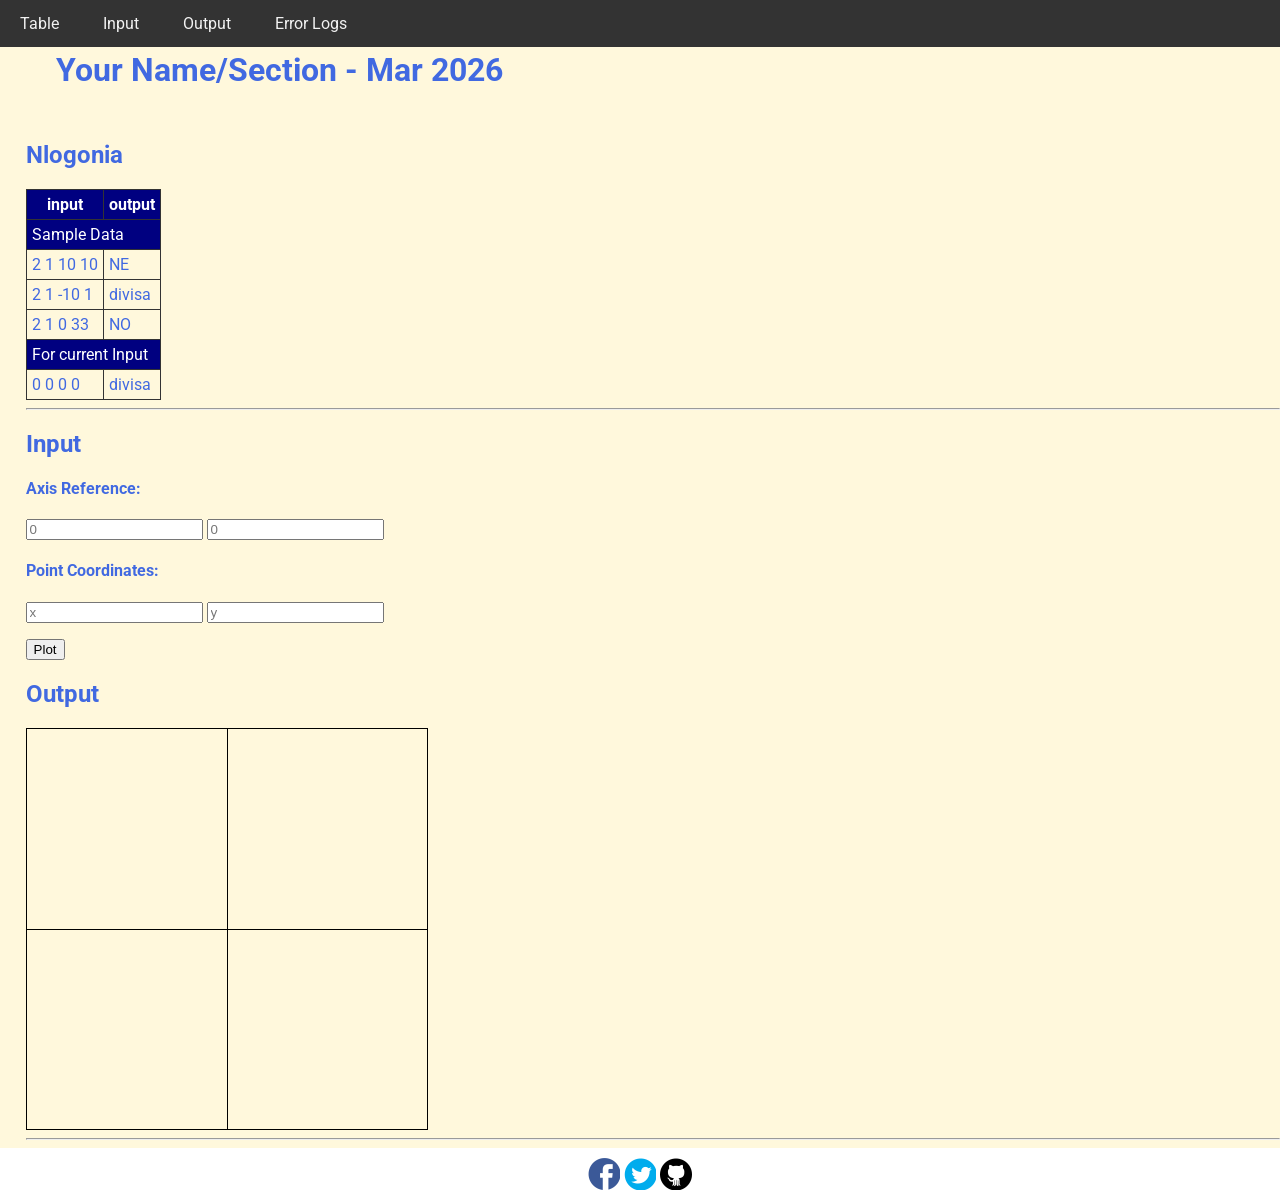
==== 3rd Graded/index.html @ ce7609bc "Fornow" ====
<!DOCTYPE html>
<html>
<head>
  <meta charset="utf-8">
  <meta name="viewport" content="width=device-width">
  <!-- change the authors name to both your names-->
  <meta name="author" content="Sir Roy/Al Mendoza">
  <meta name="description" content="testing and debugging">
  <meta name="keywords" content="testing and debugging">
  <title>CS 3 </title>
  <link href="style.css" rel="stylesheet" type="text/css" />
  <link rel="preconnect" href="https://fonts.googleapis.com">
  <link rel="preconnect" href="https://fonts.gstatic.com" crossorigin>
  <link href="https://fonts.googleapis.com/css2?family=Open+Sans&family=Poppins:wght@300&family=Roboto&display=swap" rel="stylesheet">
  <link rel="icon" type="image/x-icon" href="images/favicon.ico">
</head>

<body>
  <header>
    <nav>
      <a href="#start">Table</a>
      <a href="#input">Input</a>
      <a href="#output">Output</a>
      <a href="errorlogs.html">Error Logs</a>
    </nav>
    
    <h1 style="padding: 30px">Your Name/Section  - Mar 2026 </h1>
    <h2 id="start"> Nlogonia </h2>
  </header>

  <section id="table">
    <table> 
      <tr class="rColor">
        <th> input </th> <th> output</th>
      </tr>
      <tr class="rColor"> 
        <td colspan="2"> Sample Data</td>
      </tr>
      <tr> 
        <td> 2 1 10 10 </td> <td> NE</td>
      </tr>
      <tr> 
        <td> 2 1 -10 1 </td> <td> divisa</td>
      </tr>
      <tr> 
        <td> 2 1 0 33 </td> <td> NO </td>
      </tr>
      <tr  class="rColor"> 
        <td colspan="2"> For current Input</td>
      </tr>
      <tr> 
        <td id="in1"> 0 0 0 0 </td> <td id="out1"> divisa </td>
      </tr>
    </table>
    <hr>
  </section>
  
  <section id="input">
    <h2> Input </h2>
  
    <h4>Axis Reference:</h4>
    <p>
      <input type="number" id="x0" placeholder="0">
      <input type="number" id="y0" placeholder="0">
    </p>
    
    <h4>Point Coordinates:</h4>
    <p>
      <input type="number" id="x" placeholder="x"> 
      <input type="number" id="y" placeholder="y">
    </p>
    <button onclick="plotPoint(Number(x0.value),Number(y0.value),Number(x.value), Number(y.value))"> Plot </button>
  </section>
  
  <section id="output">
    <h2 id="output"> Output </h2>
  
    <div id="coordinatePlane">
        <div id="xAxis" class="axis"></div>
        <div id="yAxis" class="axis"></div>
    </div>
    <hr>
  </section>
  
  <!--- anchors for socmed site are done with image sprites -->
  <footer>
    <a href="https://facebook.com"> 
    <div class="icon facebook"></div>
    </a>
    <a href="https://twitter.com">
    <div class="icon twitter"></div>
    </a>
    <a href="https://github.com">
    <div class="icon github"></div>
    </a>
  </footer>
  <script defer src="script.js"></script>
</body>

</html>
---- 3rd Graded/style.css ----
html {
  height: 100%;
  width: 100%;
}

body{
  font-family: 'Open Sans', sans-serif;
  font-family: 'Poppins', sans-serif;
  font-family: 'Roboto', sans-serif;
  background-color: cornsilk;
  color:royalblue;
  padding: 0;
  margin: 0;
}

section, header {
  padding-left: 2%;
}

/*---- CSS to control the navigation bar --- 
Requirements for the navigation:
- Navigation should all be on one line only and located on the first line of the browser and will not scroll with the rest of the content.  
- There should also a hover effect on each of the links to change background and foreground color.
*/
nav {
    width: 100%;
    background-color: #333;
    position: fixed;
    top: 0;
    left: 0;
}

nav a {
    display: inline-block;
    color: #f2f2f2;
    text-align: center;
    padding: 14px 20px;
    text-decoration: none;
}

nav a:hover {
    background-color: #ddd;
    color: black;
}

/*------ to control coordinatePlane, the location of the small red box  --------*/
#coordinatePlane {
    position: relative;
    height: 400px;
    width: 400px;
    border: 1px solid black;
}
.point {
    height: 10px;
    width: 10px;
    background-color: red;
    position: absolute;
}
.axis {
    position: absolute;
    background-color: black;
}

#xAxis {
    left: 0;
    top: 200px;
    width: 100%;
    height: 1px;
}
#yAxis {
    left: 200px;
    bottom: 0;
    width: 1px;
    height: 100%;
}

/* ----- CSS properties for footer tag to display socmed icons facebook, twitter and github using sprites ---
- Discover how to use image sprites to make this work
*/
footer {
    width: 100%;
    background-color: white;
    color: #333;
    text-align: center;
    padding: 10px 0;
}
footer a {
  text-decoration: none;
 
}

.icon {
    width: 32px;
    height: 32px;
    display: inline-block;
    background: url(images/sprites.png) no-repeat;
}
.facebook {
    background-position: -226px -129px;
}
.twitter {
    background-position: -340px -129px;
}
.github {
    background-position: -456px -129px;
}

.facebook:hover {
  background-position: -226px -55px;
}
.twitter:hover {
  background-position: -340px -54px;
}
.github:hover {
  background-position: -456px -54px;
}

/* --- CSS for documenting process in the table in the errorlogs.html --*/
table{
  border-collapse: collapse;
}

th, td, tr{
  padding: 5px;
  border: 1px solid #333;  
}

.rColor {
  background-color: navy;
  color: white;
}
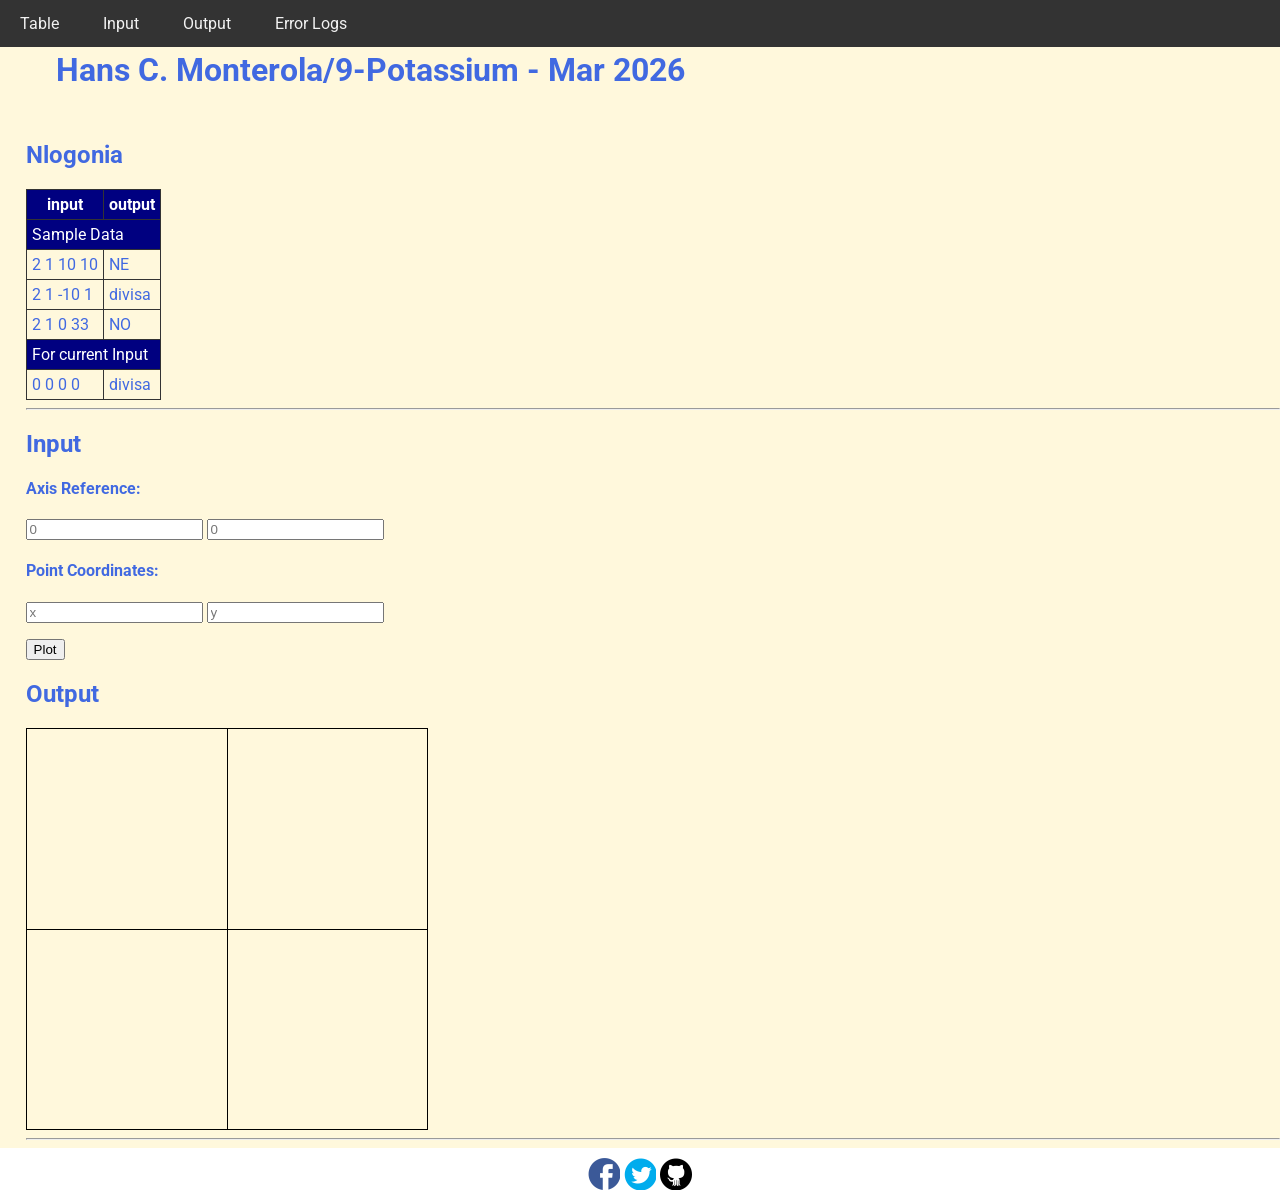
==== commit 68c548e6: "Commit" ====
--- a/3rd Graded/index.html
+++ b/3rd Graded/index.html
@@ -4,7 +4,7 @@
   <meta charset="utf-8">
   <meta name="viewport" content="width=device-width">
   <!-- change the authors name to both your names-->
-  <meta name="author" content="Sir Roy/Al Mendoza">
+  <meta name="author" content="Hans C. Monterola">
   <meta name="description" content="testing and debugging">
   <meta name="keywords" content="testing and debugging">
   <title>CS 3 </title>
@@ -24,7 +24,7 @@
       <a href="errorlogs.html">Error Logs</a>
     </nav>
     
-    <h1 style="padding: 30px">Your Name/Section  - Mar 2026 </h1>
+    <h1 style="padding: 30px">Hans C. Monterola/9-Potassium  - Mar 2026 </h1>
     <h2 id="start"> Nlogonia </h2>
   </header>
 
